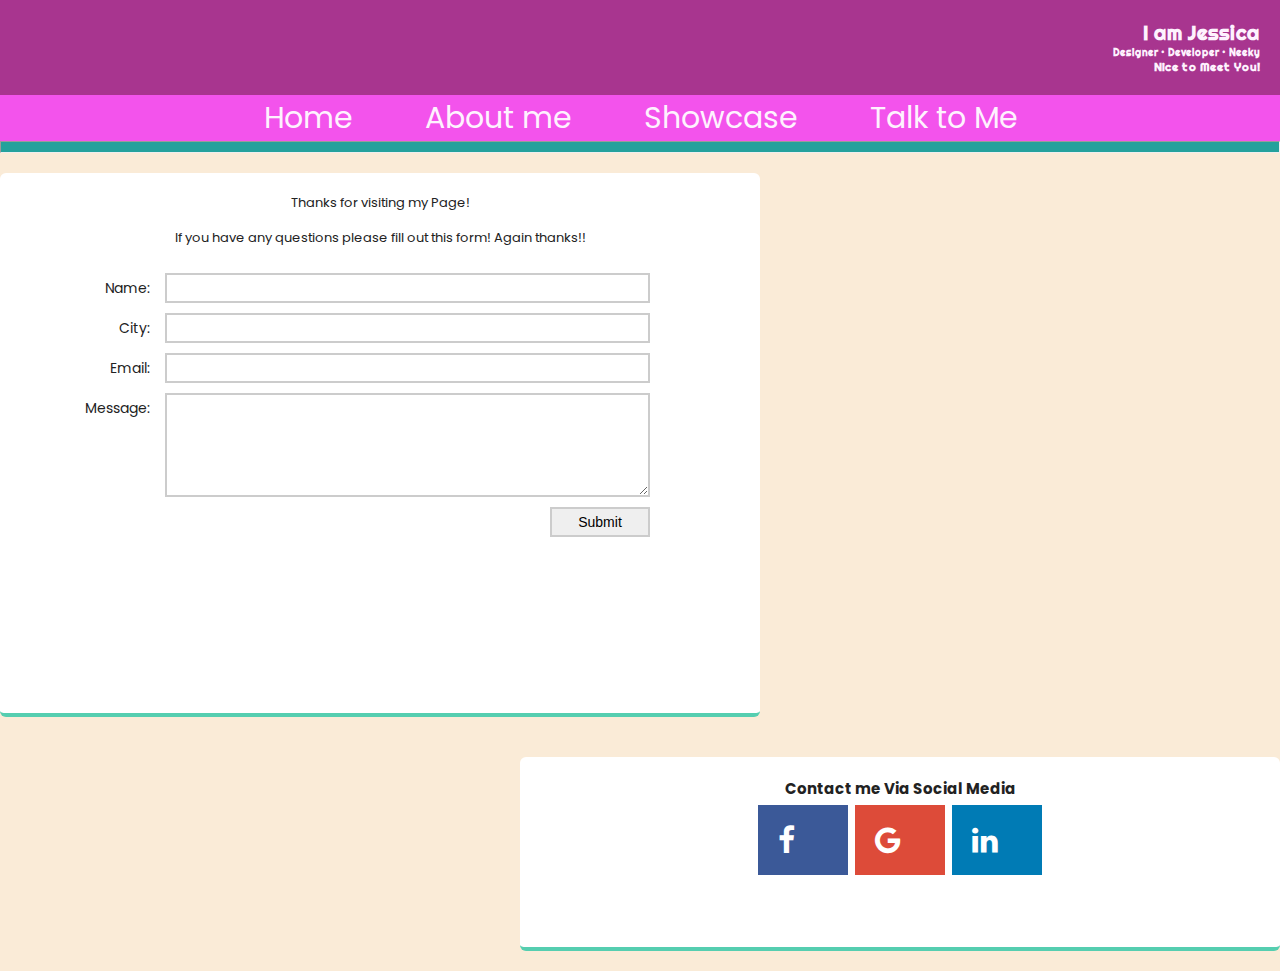
==== contact1.html @ 45817b03 "upd2" ====
<!DOCTYPE html PUBLIC "-//W3C//DTD XHTML 1.0 Transitional//EN" "http://www.w3.org/TR/xhtml1/DTD/xhtml1-transitional.dtd">
<html xmlns="http://www.w3.org/1999/xhtml">

<head>
	<title>Talk To Me</title>
	<meta name="viewport" content="width=device-width, initial-scale=1">
	<link rel="stylesheet" href="https://cdnjs.cloudflare.com/ajax/libs/font-awesome/4.7.0/css/font-awesome.min.css">
	<link href="https://fonts.googleapis.com/css?family=Supermercado+One" rel="stylesheet">
	<link href="https://fonts.googleapis.com/css?family=Righteous" rel="stylesheet">
	<link href="https://fonts.googleapis.com/css?family=Poppins|Supermercado+One" rel="stylesheet">
	<meta http-equiv="Content-Type" content="text/html; charset=UTF-8" />
	<link rel="stylesheet" type="text/css" href="CSS/contact.css" />
	<link rel="stylesheet" href="CSS/style.css">
</head>

<body>
<!-- Header of Page -->    
	<div class = 'header'>
            <h1> I am Jessica</h1>
            <h4> Designer &#8226; Developer &#8226; Neeky </h4>
            <h3 class = 'tagl'>Nice to Meet You!</h3>        
		</div>
	

<!--Nav bar for Page-->
<div class = 'nav'>
   
		<a class="active" href="index.html">Home</a>
		<a href="#news">About me</a>
		<a href="#contact">Showcase</a>
		<a href="#about">Talk to Me </a>

	</div>
	<hr>

<!-- Contact Form-->

	<div class="page-wrap">

		<div id= 'social'>

						
			<p>Thanks for visiting my Page!</p>
			
			<p>If you have any questions please fill out this form! Again thanks!!</p>
			
		
		</div>
				
		<div id="contact-area">
					
			<form method="post" action="contactengine.php">
				<label for="Name">Name:</label>
				<input type="text" name="Name" id="Name" />
				
				<label for="City">City:</label>
				<input type="text" name="City" id="City" />
	
				<label for="Email">Email:</label>
				<input type="text" name="Email" id="Email" />
				
				<label for="Message">Message:</label><br />
				<textarea name="Message" rows="20" cols="20" id="Message"></textarea>

				<input type="submit" name="submit" value="Submit" class="submit-button" />
			</form>
			
			<div style="clear: both;"></div>
			
			
		
		</div>
	
	</div>


	<div class = 'social'>
		<h2> Contact me Via Social Media</h2>
		<a href="https://www.facebook.com/jessica.perkins.7965" class="fa fa-facebook"></a>
		<a href="https://plus.google.com/u/0/102492995322295804562" class="fa fa-google"></a>
		<a href="https://www.linkedin.com/in/jessica-perkins-04b56b156/" class="fa fa-linkedin"></a>
	</div>

</body>

</html>
---- CSS/contact.css ----
* {
	margin: 0;
	padding: 0;
}

body {
	font-size: 62.5%;
	font-family: 'Poppins', sans-serif;
	}

p {
	font-size: 1.3em;
	margin-bottom: 15px;
}

.page-wrap {
	width: 660px;
	background: white;
	padding: 20px 50px 20px 50px;
	margin: 20px auto;
	min-height: 500px;
	height: auto !important;
	height: 500px;
	float: left;
	display: block;
}

.page-wrap {
	border-bottom: 4px solid rgb(85, 206, 176);
  	border-radius: 6px;
}

.page-wrap:hover {
	border-color: #ff99ff;
}

#contact-area {
	width: 600px;
	margin-top: 25px;
}

#contact-area input, #contact-area textarea {
	padding: 5px;
	width: 471px;
	font-family: Helvetica, sans-serif;
	font-size: 1.4em;
	margin: 0px 0px 10px 0px;
	border: 2px solid #ccc;
}

#contact-area textarea {
	height: 90px;
}

#contact-area textarea:focus, #contact-area input:focus {
	border: 2px solid #900;
}

#contact-area input.submit-button {
	width: 100px;
	float: right;
}

label {
	float: left;
	text-align: right;
	margin-right: 15px;
	width: 100px;
	padding-top: 5px;
	font-size: 1.4em;
}

.clearfix{
	overflow: auto;
}

.social {
	float: right;
	width: 660px;
	background: white;
	padding: 20px 50px 20px 50px;
	margin: 20px auto;
	min-height: 150px;
	height: auto !important;
	height: 500px
	
}



.fa {
	padding: 20px;
	font-size: 30px;
	width: 50px;
	text-align: left;
	text-decoration: none;
	margin: 5px 2px;
 }

 .social{
	border-bottom: 4px solid rgb(85, 206, 176);
  	border-radius: 6px;
 }

 .social:hover {
	border-color: #ff99ff;
  }

  
  .fa:hover {
	  opacity: 0.7;
  }
  
  .fa-facebook {
	background: #3B5998;
	color: white;
  }

  .fa-google {
	background: #dd4b39;
	color: white;
  }
  
  .fa-linkedin {
	background: #007bb5;
	color: white;
  }
---- CSS/style.css ----
/*Global Layout for index*/
body {
    box-sizing: border-box;
     }

body {
     margin: 0;
     padding: 0;
     text-align: center;
     font-family: 'Poppins', sans-serif;
     color: #222;
     background-color: antiquewhite;
   }

   img {
    width: 35%;
    height: auto;
    float: left;
    border-radius: 25%;
    right: 45%;
   }

/*Header style*/

.header{
   
    background-image: url(img/halfbk.jpg);
    background-color: #A8358F;
    text-align: right;
    padding: 20px;
    font-family: 'Righteous', cursive;
    color: #FEF2FE;
   
}

/*nav bar background for index*/
.nav{
    background-color: #F353EC;
    overflow: hidden;
    border-bottom: 5px solid 70FFFA;
 }
 
 
 /* Style the links inside the navigation bar */
 .nav a {
     float: center;
     color: #FEF2FE;
     text-align: center;
     padding: 35px 35px;
     text-decoration: none;
     font-size: 30px;
     border: #78D6D2;
     
 }
 
 
 /* Change the color of links on hover */
 .nav a:hover {
     background-color: #F695F2;
     color: FEF2FE;
 }

/*style of paragraph*/
.intro{
  column-count: 2;
  column-gap: 50px;
  padding: 50px;
}
#text1 {
  margin: 30px;
  padding: 20px 40px 40px;
  max-width: 500px;
  text-align: left;
  background: rgb(245, 205, 235);
  border-bottom: 4px solid rgb(85, 206, 176);
  border-radius: 6px;
}




#text1:hover {
  border-color: #ff99ff;
}

.gamgal{
  float: left;
  width: 350px;
  shape-outside: url(img/geek.jpg);
  shape-margin:20px;
  margin-right: 20px;
  margin-bottom: 20px;
}


#footer {
  width: 100%;
  height: 25px;
  padding: 20px 0 40px 20px;
  background-color: #A8358F;
}

hr {
  height:10px;
  background-color: #24A19C;
  }

  html{
    padding-bottom: 0px;
    margin-bottom: 0px;
  }
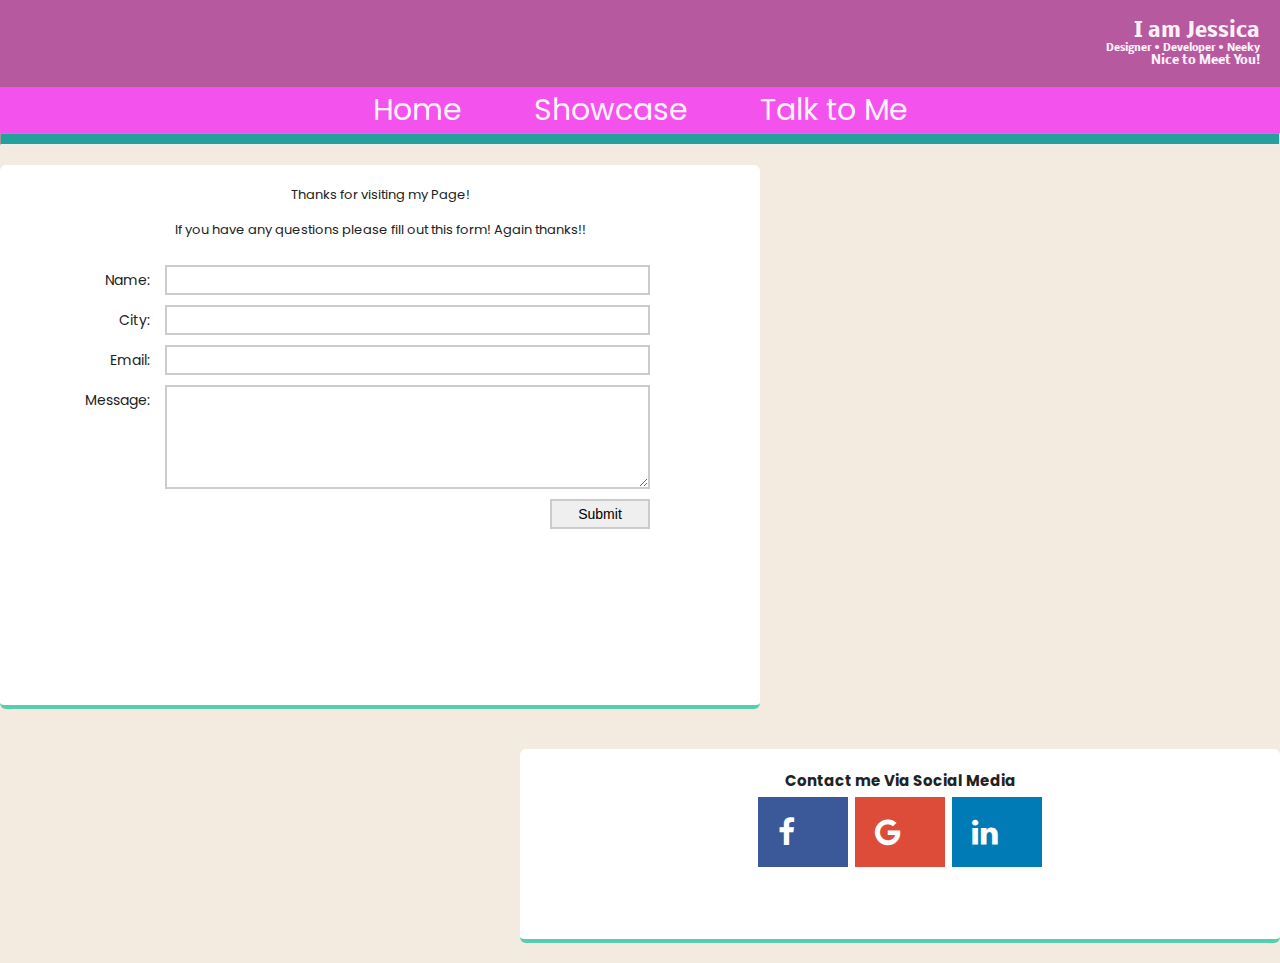
==== commit 1781b230: "upd3" ====
--- a/contact1.html
+++ b/contact1.html
@@ -6,7 +6,7 @@
 	<meta name="viewport" content="width=device-width, initial-scale=1">
 	<link rel="stylesheet" href="https://cdnjs.cloudflare.com/ajax/libs/font-awesome/4.7.0/css/font-awesome.min.css">
 	<link href="https://fonts.googleapis.com/css?family=Supermercado+One" rel="stylesheet">
-	<link href="https://fonts.googleapis.com/css?family=Righteous" rel="stylesheet">
+	<link href="https://fonts.googleapis.com/css?family=Nobile:500" rel="stylesheet">
 	<link href="https://fonts.googleapis.com/css?family=Poppins|Supermercado+One" rel="stylesheet">
 	<meta http-equiv="Content-Type" content="text/html; charset=UTF-8" />
 	<link rel="stylesheet" type="text/css" href="CSS/contact.css" />
@@ -26,9 +26,8 @@
 <div class = 'nav'>
    
 		<a class="active" href="index.html">Home</a>
-		<a href="#news">About me</a>
-		<a href="#contact">Showcase</a>
-		<a href="#about">Talk to Me </a>
+		<a href="portfolio.html">Showcase</a>
+		<a href="contact1.html">Talk to Me </a>
 
 	</div>
 	<hr>
--- a/CSS/style.css
+++ b/CSS/style.css
@@ -9,7 +9,7 @@
      text-align: center;
      font-family: 'Poppins', sans-serif;
      color: #222;
-     background-color: antiquewhite;
+     background-color: rgb(243, 235, 224);
    }
 
    img {
@@ -23,13 +23,17 @@
 /*Header style*/
 
 .header{
-   
-    background-image: url(img/halfbk.jpg);
-    background-color: #A8358F;
+  background-image: url(img/trees.jpg);
+  background-color: #A8358F;
+  }
+
+.header{
+       
     text-align: right;
     padding: 20px;
-    font-family: 'Righteous', cursive;
+    font-family: 'Nobile', sans-serif;
     color: #FEF2FE;
+    opacity: 0.8;
    
 }
 
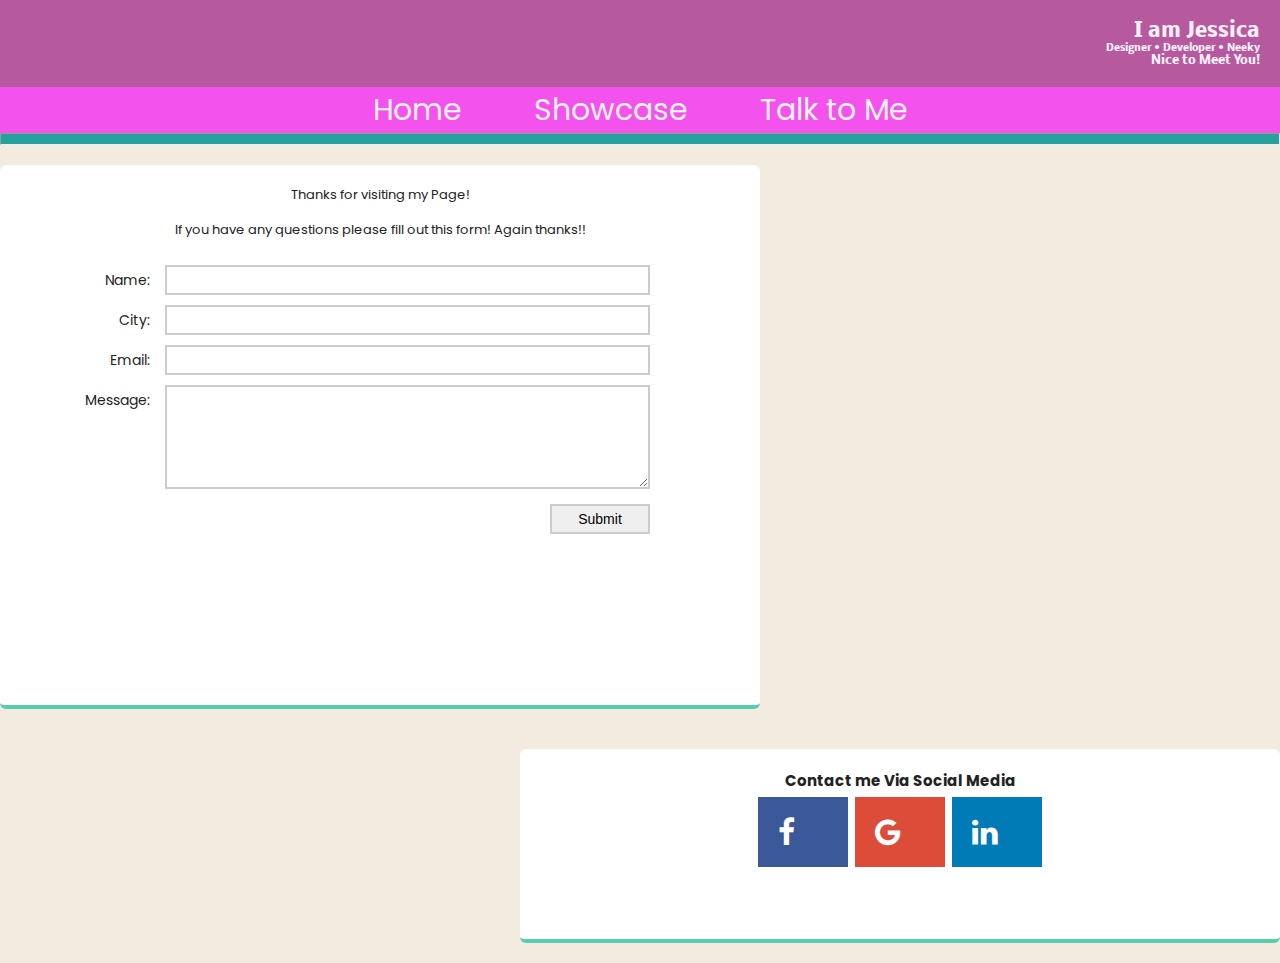
==== commit 0b172935: "upd4" ====
--- a/contact1.html
+++ b/contact1.html
@@ -1,6 +1,4 @@
-<!DOCTYPE html PUBLIC "-//W3C//DTD XHTML 1.0 Transitional//EN" "http://www.w3.org/TR/xhtml1/DTD/xhtml1-transitional.dtd">
-<html xmlns="http://www.w3.org/1999/xhtml">
-
+<!DOCTYPE html>
 <head>
 	<title>Talk To Me</title>
 	<meta name="viewport" content="width=device-width, initial-scale=1">
@@ -82,4 +80,4 @@
 
 </body>
 
-</html>+</html--- a/CSS/contact.css
+++ b/CSS/contact.css
@@ -124,6 +124,4 @@
   .fa-linkedin {
 	background: #007bb5;
 	color: white;
-  }
-  
-  +  }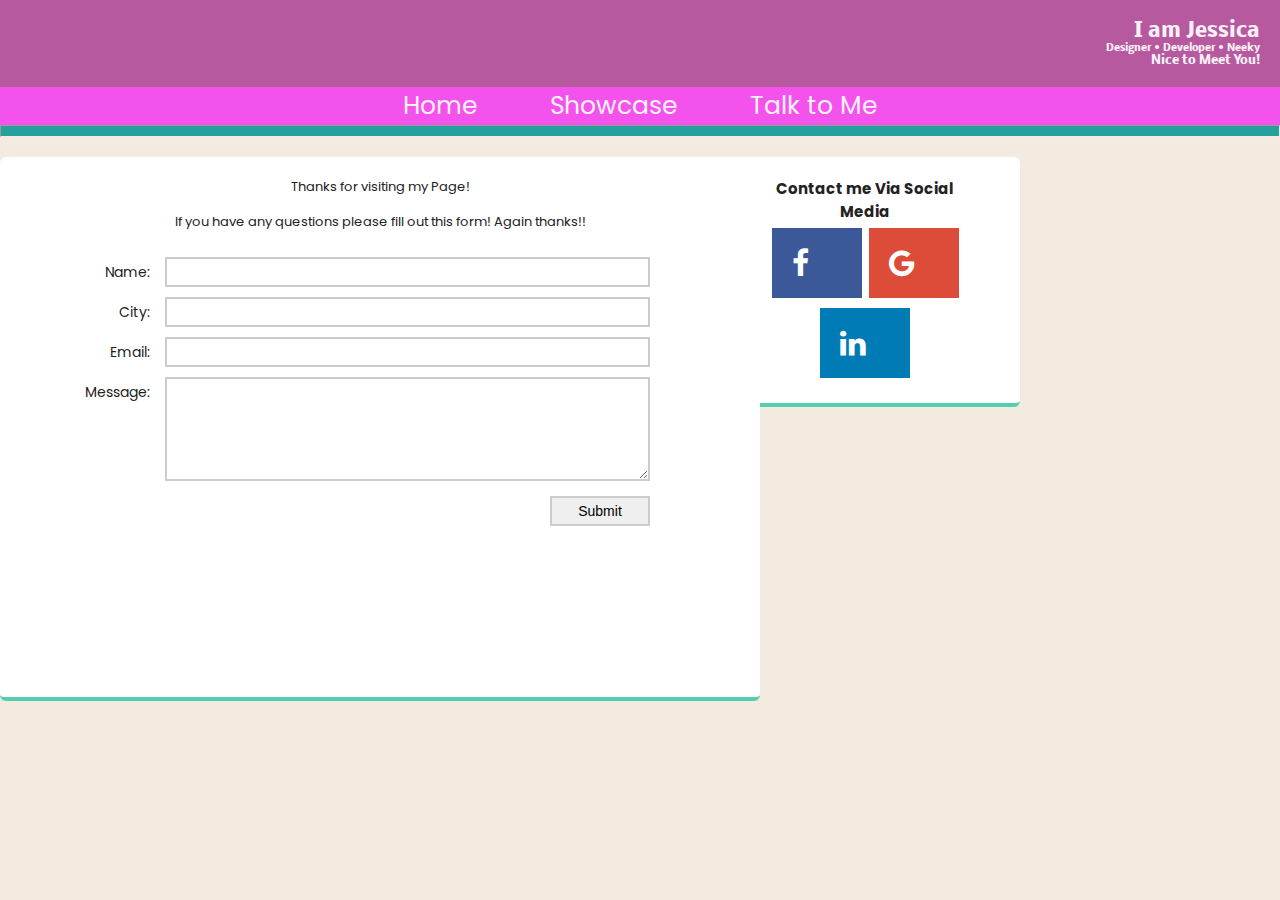
==== commit f061be5e: "upd4" ====
--- a/contact1.html
+++ b/contact1.html
@@ -78,6 +78,9 @@
 		<a href="https://www.linkedin.com/in/jessica-perkins-04b56b156/" class="fa fa-linkedin"></a>
 	</div>
 
+
+
+
 </body>
 
 </html--- a/CSS/contact.css
+++ b/CSS/contact.css
@@ -22,7 +22,13 @@
 	height: auto !important;
 	height: 500px;
 	float: left;
-	display: block;
+	margin-right: 
+}
+
+.clearfix::after {
+    content: "";
+    clear: both;
+    display: table;
 }
 
 .page-wrap {
@@ -35,6 +41,7 @@
 }
 
 #contact-area {
+	clear: both;
 	width: 600px;
 	margin-top: 25px;
 }
@@ -70,20 +77,17 @@
 	font-size: 1.4em;
 }
 
-.clearfix{
-	overflow: auto;
-}
+
 
 .social {
-	float: right;
 	width: 660px;
 	background: white;
 	padding: 20px 50px 20px 50px;
 	margin: 20px auto;
 	min-height: 150px;
 	height: auto !important;
-	height: 500px
-	
+	height: 500px;
+		
 }
 
 
--- a/CSS/style.css
+++ b/CSS/style.css
@@ -52,7 +52,7 @@
      text-align: center;
      padding: 35px 35px;
      text-decoration: none;
-     font-size: 30px;
+     font-size: 25px;
      border: #78D6D2;
      
  }
